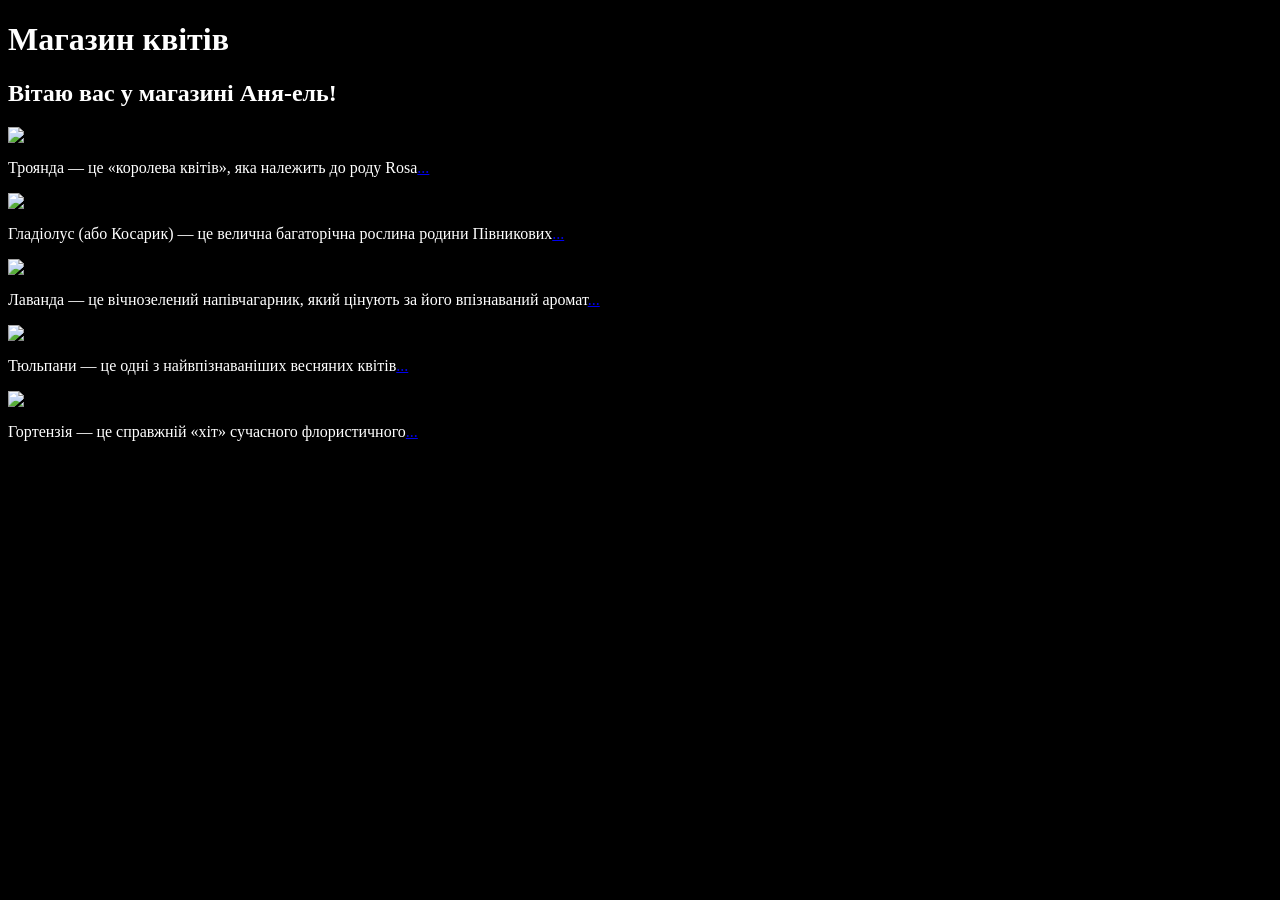
==== index.html @ 69716fb3 "Add files via upload" ====
<!DOCTYPE html>
<html lang="uk">
<head>
    <meta charset="UTF-8">
    <meta name="viewport" content="width=device-width, initial-scale=1.0">
    <title>Магазин квітів</title>
<link rel="stylesheet" href="style1.css">
</head>
<body>
    <header>
        
        <h1>Магазин квітів</h1>
    </header>
<main> 
    <h2 class="Anya-el">Вітаю вас у магазині Аня-ель!</h2>
    <img src="0004.PNG">
    <p>Троянда — це «королева квітів», яка належить до роду Rosa<a href="page2.html">...</a></p>

    <img src="0007.PNG">
    <p>Гладіолус (або Косарик) — це велична багаторічна рослина родини Півникових<a href="page3.html">...</a></p>
    
    <img src="0009.PNG">
    <p>Лаванда — це вічнозелений напівчагарник, який цінують за його впізнаваний аромат<a href="#">...</a></p>
   
    <img src="0006.PNG">
    <p>Тюльпани — це одні з найвпізнаваніших весняних квітів<a href="#">...</a></p>
   
    <img src="0008.PNG">
    <p>Гортензія — це справжній «хіт» сучасного флористичного<a href="#">...</a></p>
    
</main>
</body>
</html>
---- style1.css ----
body{
    background-color: black;
    color:white ;
    
}
img{
    display: Grid;
    grid-template-columns: 1fr 1fr;
    flex-wrap: wrap;
}
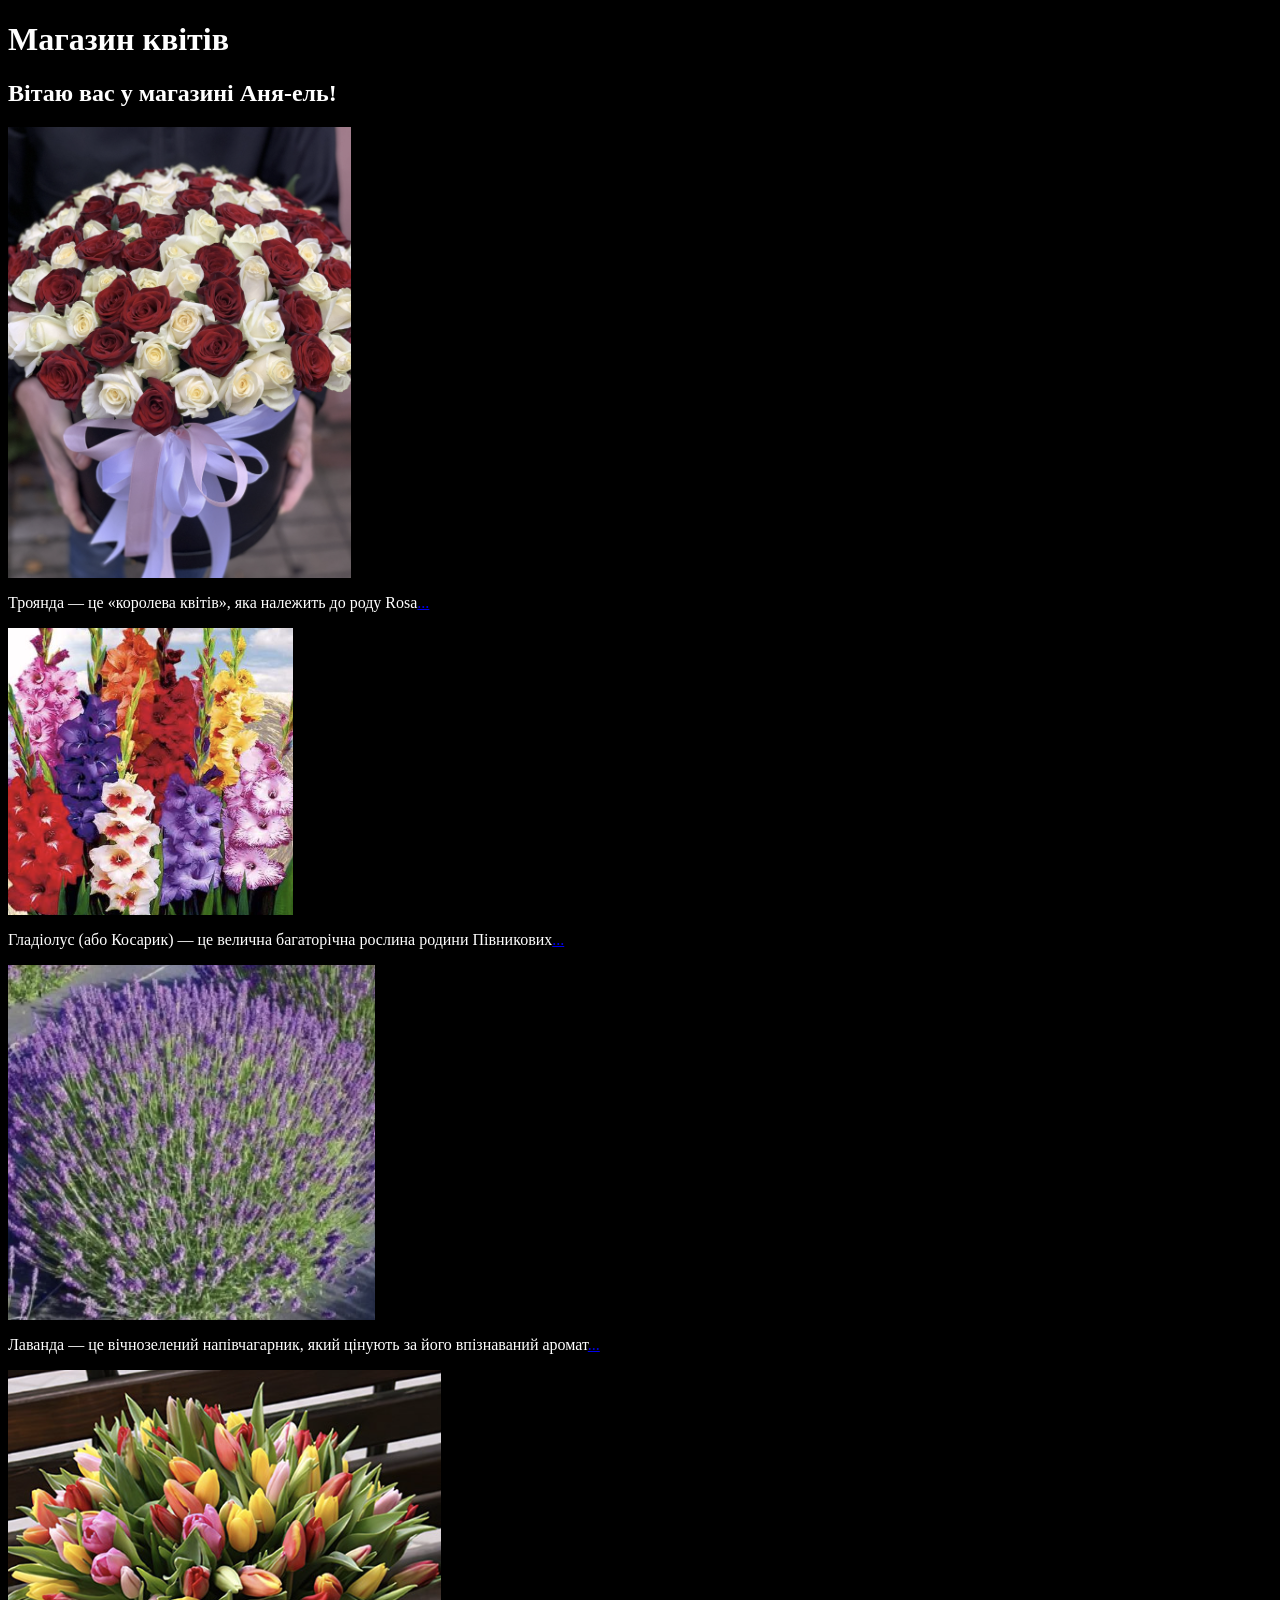
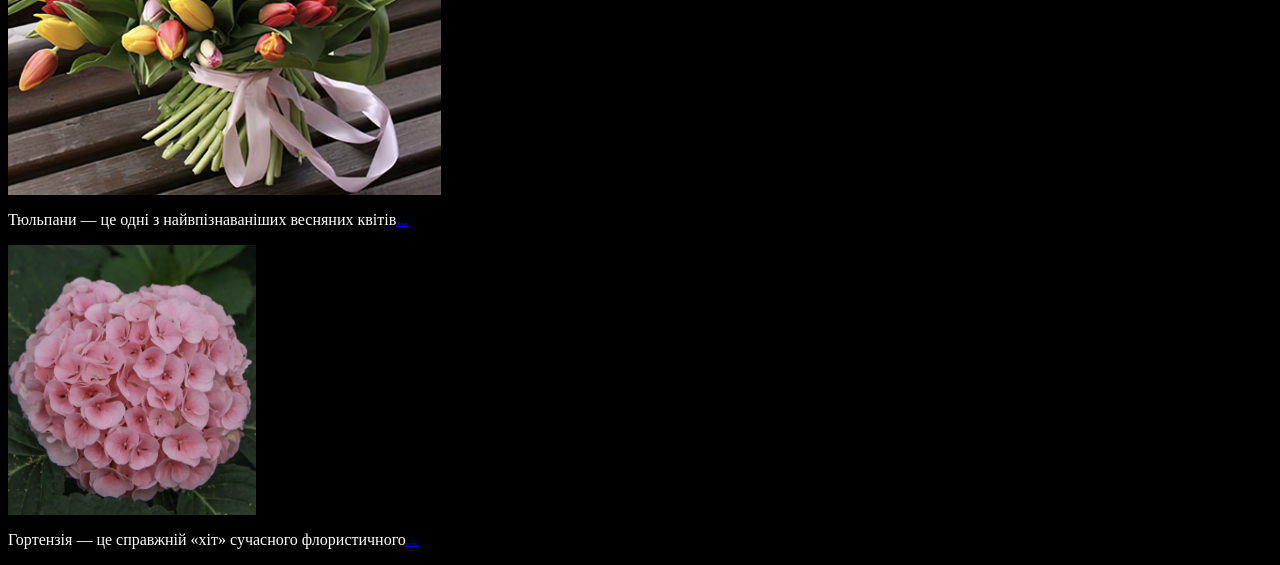
==== commit 4eae75cd: "Fix image file extensions from PNG to png" ====
--- a/index.html
+++ b/index.html
@@ -13,19 +13,19 @@
     </header>
 <main> 
     <h2 class="Anya-el">Вітаю вас у магазині Аня-ель!</h2>
-    <img src="0004.PNG">
+    <img src="0004.png">
     <p>Троянда — це «королева квітів», яка належить до роду Rosa<a href="page2.html">...</a></p>
 
-    <img src="0007.PNG">
+    <img src="0007.png">
     <p>Гладіолус (або Косарик) — це велична багаторічна рослина родини Півникових<a href="page3.html">...</a></p>
     
-    <img src="0009.PNG">
+    <img src="0009.png">
     <p>Лаванда — це вічнозелений напівчагарник, який цінують за його впізнаваний аромат<a href="#">...</a></p>
    
-    <img src="0006.PNG">
+    <img src="0006.png">
     <p>Тюльпани — це одні з найвпізнаваніших весняних квітів<a href="#">...</a></p>
    
-    <img src="0008.PNG">
+    <img src="0008.png">
     <p>Гортензія — це справжній «хіт» сучасного флористичного<a href="#">...</a></p>
     
 </main>
